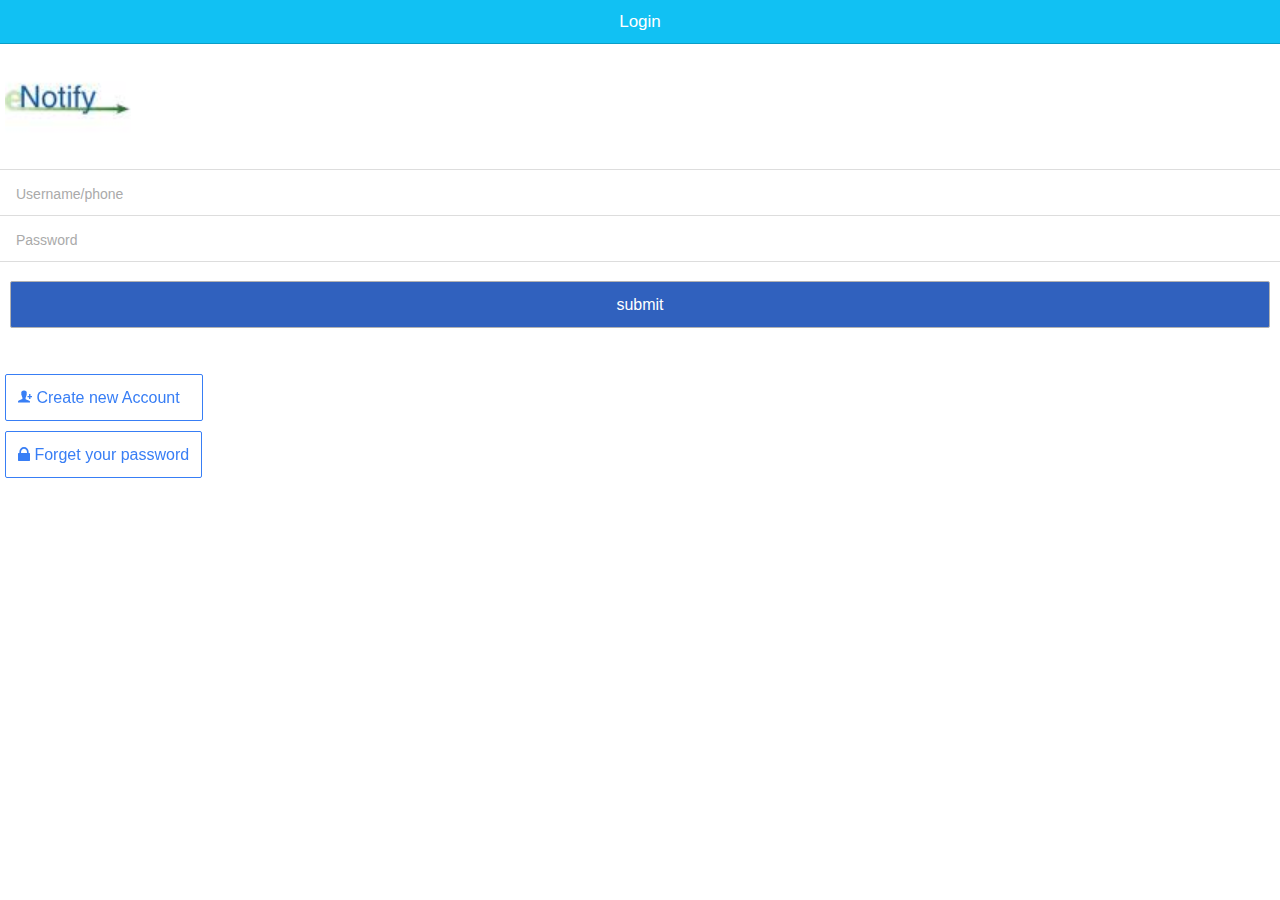
==== www/index.html @ 44c32e14 "UI phase 1" ====
<!DOCTYPE html>
<html>
  <head>
    <meta charset="utf-8">
    <meta name="viewport" content="initial-scale=1, maximum-scale=1, user-scalable=no, width=device-width">
    <title></title>

    <link href="lib/ionic/css/ionic.css" rel="stylesheet">
    <link href="css/style.css" rel="stylesheet">

    <!-- IF using Sass (run gulp sass first), then uncomment below and remove the CSS includes above
    <link href="css/ionic.app.css" rel="stylesheet">
    -->
    <!-- your app's js -->


    <!-- ionic/angularjs js -->
    <script src="lib/ionic/js/ionic.bundle.js"></script>

    <!-- cordova script (this will be a 404 during development) -->
    <script src="cordova.js"></script>

    <script src="js/app.js"></script>

    <script src="js/controller/loginController.js"></script>


  </head>
  <body ng-app="eNotifyModule">
  <ion-side-menus enable-menu-with-back-views="true">


    <ion-side-menu-content >
      <ion-nav-bar class="bar bar-header bar-calm">


        <ion-nav-buttons side="right">
          <button class="sidebarcolor button button-icon ion-navicon" menu-toggle="right"></button>
        </ion-nav-buttons>

        <ion-nav-buttons side="left">
          <button class="home_icon button button-icon ion-ios-home"></button>
        </ion-nav-buttons>

        <ion-nav-title>

        </ion-nav-title>

      </ion-nav-bar>

      <ion-nav-view name="menuContent"></ion-nav-view>

      <ion-nav-view animation="slide-left-right">



      </ion-nav-view>

    </ion-side-menu-content>

    <ion-side-menu side="right">
      <ion-header-bar class="sideBar">
        <h1></h1>
      </ion-header-bar>





    </ion-side-menu>


  </ion-side-menus>





  </body>
</html>
---- www/css/style.css ----
/* Empty. Add your own CSS if you like */

.logo_image{
    margin-top: 30px;
    align-self: center;
    font-size: 20px;
    text-wrap:normal;
    text-align: center;
    color: #ffffff;
}
.logo_image > img{
    width:150%;
    height:150%;

}
.buttonSignIn{
    font-family: inherit;
    background-color: #3061be;
    color: #ffffff;
    font-weight: 500;
}
.buttonSignIn:hover{
    color: #fff;
    text-decoration: none;
}
.sidebarcolor{
    background-color: red;
    color: #ffffff
}
.logo{
    align-self: center;
    font-size: 20px;
    text-wrap:normal;
    text-align: center;
    color: #ffffff;
}
.home_icon{
 color:red;
}
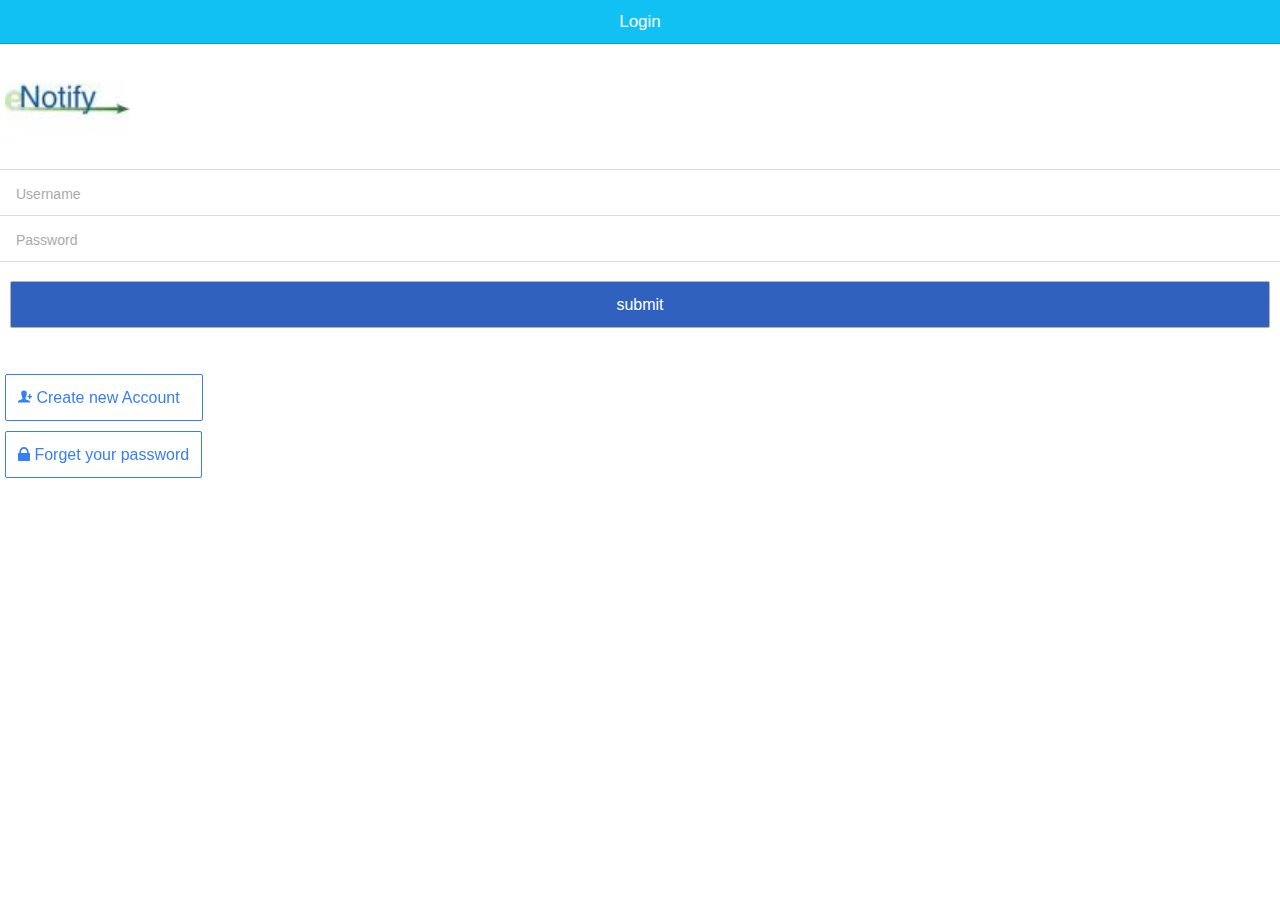
==== commit 6ea65b33: "UI Phase 1 complete" ====
--- a/www/index.html
+++ b/www/index.html
@@ -39,7 +39,7 @@
         </ion-nav-buttons>
 
         <ion-nav-buttons side="left">
-          <button class="home_icon button button-icon ion-ios-home"></button>
+          <button class="home_icon button button-icon ion-ios-home" ui-sref="homePage"></button>
         </ion-nav-buttons>
 
         <ion-nav-title>
--- a/www/css/style.css
+++ b/www/css/style.css
@@ -36,4 +36,33 @@
 }
 .home_icon{
  color:red;
+}
+
+.C_Notification{
+    text-align: center;
+    text-decoration:underline;
+    font-family: serif;
+    font-size: x-large;
+    margin-top: 30px;
+}
+.scroll {
+    height: 100%;
+}
+
+#comment-inform {
+    background-color: #f6f3f4;
+    width: 100%;
+    height: 80px;
+}
+
+.zip_text{
+
+}
+.zip_text > input{
+    border-color: #111111;
+}
+.notify_confirm{
+    text-align: center;
+    font-family: serif;
+    font-size: larger;
 }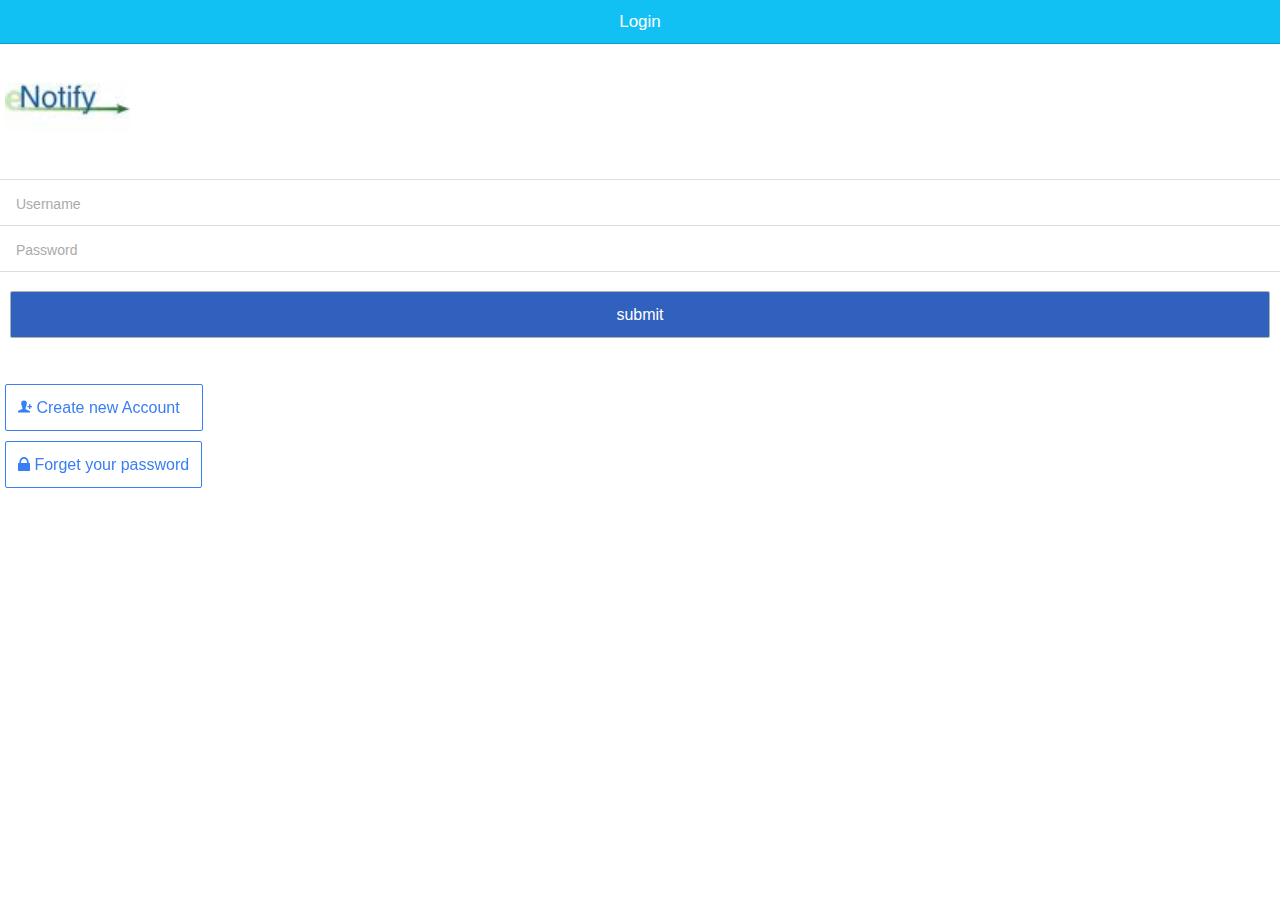
==== commit 151375e5: "Factory made, UI finalize, APIs called" ====
--- a/www/index.html
+++ b/www/index.html
@@ -1,5 +1,5 @@
 <!DOCTYPE html>
-<html>
+<html ng-app="eNotifyModule">
   <head>
     <meta charset="utf-8">
     <meta name="viewport" content="initial-scale=1, maximum-scale=1, user-scalable=no, width=device-width">
@@ -20,13 +20,35 @@
     <!-- cordova script (this will be a 404 during development) -->
     <script src="cordova.js"></script>
 
+
+
     <script src="js/app.js"></script>
+    <script src="js/Services/urlServices.js"></script>
 
     <script src="js/controller/loginController.js"></script>
 
 
+    <!-- controller filer -->
+
+    <script src="js/controller/createNotification.js"></script>
+
+    <script src="js/controller/registrationController.js"></script>
+
+    <script src="js/controller/userHomeController.js"></script>
+    <script src="js/controller/viewNotificationController.js"></script>
+    <script src="js/controller/viewprofileController.js"></script>
+    <script src="js/controller/viewPendingApprovalController.js"></script>
+
+    <!--all controlller with names end  -->
+
+
+
+
+
+
   </head>
-  <body ng-app="eNotifyModule">
+
+  <body ng-controller="indexController">
   <ion-side-menus enable-menu-with-back-views="true">
 
 
@@ -35,7 +57,11 @@
 
 
         <ion-nav-buttons side="right">
-          <button class="sidebarcolor button button-icon ion-navicon" menu-toggle="right"></button>
+          <select class="button button-icon" ng-model="optionValue" ng-change="profileF(optionValue)">
+            <option class="button button-icon" style="background-color: #0a9ec7">Select</option>
+            <option class="button button-icon" style="background-color: #0a9ec7" value="Profile">Profile</option>
+            <option class="button button-icon" style="background-color: #0a9ec7" value="Logout">Logout</option>
+          </select>
         </ion-nav-buttons>
 
         <ion-nav-buttons side="left">
--- a/www/css/style.css
+++ b/www/css/style.css
@@ -65,4 +65,104 @@
     text-align: center;
     font-family: serif;
     font-size: larger;
-}+}
+.item-header {
+    font-size: 12px !important;
+    font-weight: bold;
+}
+.col-right {
+    text-align: right;
+    padding: 3px 5px 3px 5px !important;
+}
+
+.col-sep {
+    border-left: 1px solid lightgray;
+}
+
+.col-left {
+    padding: 3px 5px 3px 5px !important;
+}
+
+/*.min-75 { min-width: 75px; }
+.min-50 { min-width: 50px; }
+.min-180 { min-width: 180px; }
+.min-705 { min-width: 705px; }*/
+
+.row-item {
+    padding: 0px !important;
+    margin-left: 0 !important;
+    font-size: 12px !important;
+}
+.squaredOne {
+    width: 28px;
+    height: 28px;
+    background: #fcfff4;
+
+    background: -webkit-linear-gradient(top, #fcfff4 0%, #dfe5d7 40%, #b3bead 100%);
+    background: -moz-linear-gradient(top, #fcfff4 0%, #dfe5d7 40%, #b3bead 100%);
+    background: -o-linear-gradient(top, #fcfff4 0%, #dfe5d7 40%, #b3bead 100%);
+    background: -ms-linear-gradient(top, #fcfff4 0%, #dfe5d7 40%, #b3bead 100%);
+    background: linear-gradient(top, #fcfff4 0%, #dfe5d7 40%, #b3bead 100%);
+    filter: progid:DXImageTransform.Microsoft.gradient( startColorstr='#fcfff4', endColorstr='#b3bead',GradientType=0 );
+    margin: 20px auto;
+    -webkit-box-shadow: inset 0px 1px 1px white, 0px 1px 3px rgba(0,0,0,0.5);
+    -moz-box-shadow: inset 0px 1px 1px white, 0px 1px 3px rgba(0,0,0,0.5);
+    box-shadow: inset 0px 1px 1px white, 0px 1px 3px rgba(0,0,0,0.5);
+    position: relative;
+}
+.squaredOne label {
+    cursor: pointer;
+    position: absolute;
+    width: 20px;
+    height: 20px;
+    left: 4px;
+    top: 4px;
+
+    -webkit-box-shadow: inset 0px 1px 1px rgba(0,0,0,0.5), 0px 1px 0px rgba(255,255,255,1);
+    -moz-box-shadow: inset 0px 1px 1px rgba(0,0,0,0.5), 0px 1px 0px rgba(255,255,255,1);
+    box-shadow: inset 0px 1px 1px rgba(0,0,0,0.5), 0px 1px 0px rgba(255,255,255,1);
+
+    background: -webkit-linear-gradient(top, #222 0%, #45484d 100%);
+    background: -moz-linear-gradient(top, #222 0%, #45484d 100%);
+    background: -o-linear-gradient(top, #222 0%, #45484d 100%);
+    background: -ms-linear-gradient(top, #222 0%, #45484d 100%);
+    background: linear-gradient(top, #222 0%, #45484d 100%);
+    filter: progid:DXImageTransform.Microsoft.gradient( startColorstr='#222', endColorstr='#45484d',GradientType=0 );
+}
+
+.squaredOne label:after {
+    -ms-filter: "progid:DXImageTransform.Microsoft.Alpha(Opacity=0)";
+    filter: alpha(opacity=0);
+    opacity: 0;
+    content: '';
+    position: absolute;
+    width: 16px;
+    height: 16px;
+    background: #00bf00;
+
+    background: -webkit-linear-gradient(top, #00bf00 0%, #009400 100%);
+    background: -moz-linear-gradient(top, #00bf00 0%, #009400 100%);
+    background: -o-linear-gradient(top, #00bf00 0%, #009400 100%);
+    background: -ms-linear-gradient(top, #00bf00 0%, #009400 100%);
+    background: linear-gradient(top, #00bf00 0%, #009400 100%);
+
+    top: 2px;
+    left: 2px;
+
+    -webkit-box-shadow: inset 0px 1px 1px white, 0px 1px 3px rgba(0,0,0,0.5);
+    -moz-box-shadow: inset 0px 1px 1px white, 0px 1px 3px rgba(0,0,0,0.5);
+    box-shadow: inset 0px 1px 1px white, 0px 1px 3px rgba(0,0,0,0.5);
+}
+
+.squaredOne label:hover::after {
+    -ms-filter: "progid:DXImageTransform.Microsoft.Alpha(Opacity=30)";
+    filter: alpha(opacity=30);
+    opacity: 0.3;
+}
+
+.squaredOne input[type=checkbox]:checked + label:after {
+    -ms-filter: "progid:DXImageTransform.Microsoft.Alpha(Opacity=100)";
+    filter: alpha(opacity=100);
+    opacity: 1;
+}
+
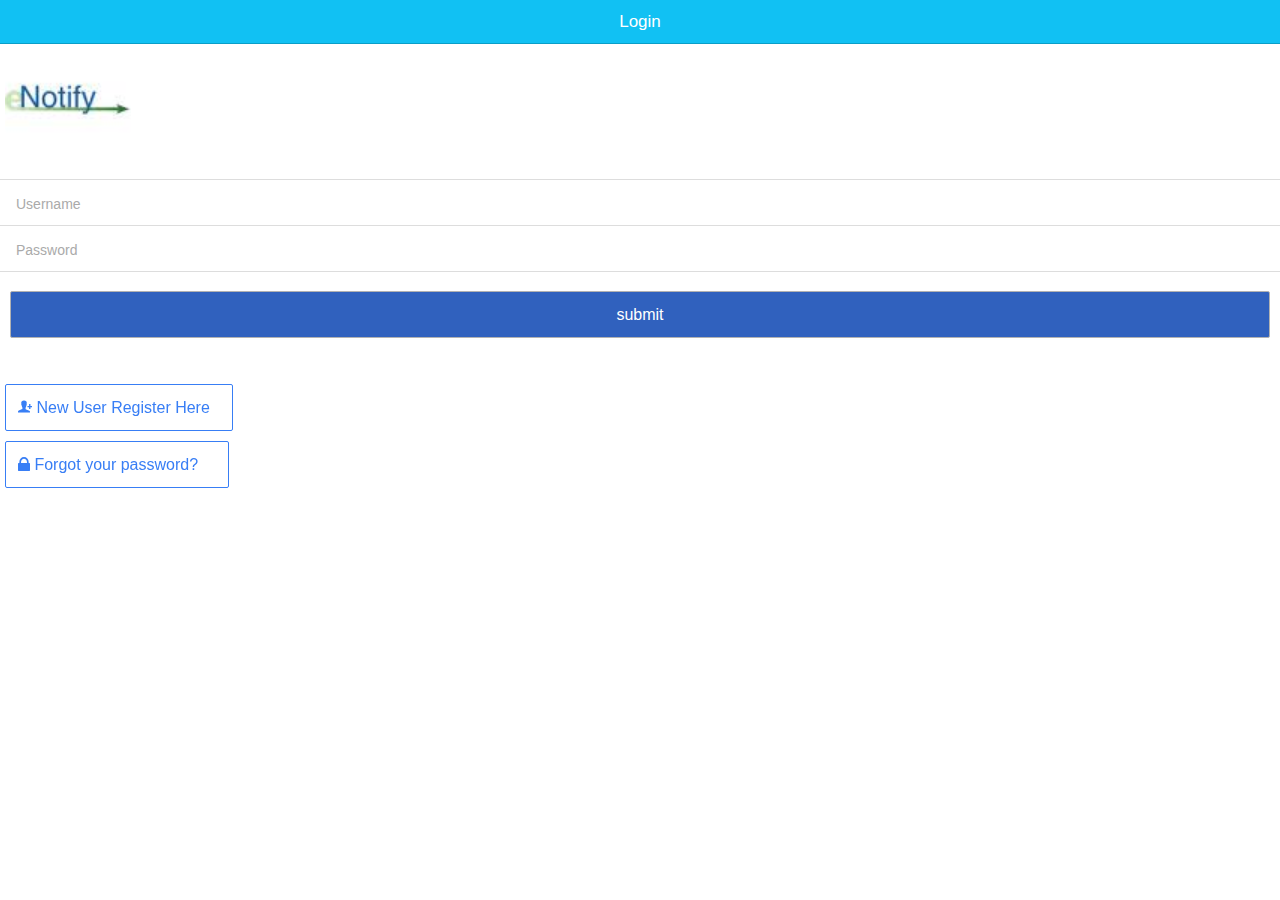
==== commit 85a405c3: "UI, bugs solved" ====
--- a/www/index.html
+++ b/www/index.html
@@ -58,7 +58,7 @@
 
         <ion-nav-buttons side="right">
           <select class="button button-icon" ng-model="optionValue" ng-change="profileF(optionValue)">
-            <option class="button button-icon" style="background-color: #0a9ec7">Select</option>
+
             <option class="button button-icon" style="background-color: #0a9ec7" value="Profile">Profile</option>
             <option class="button button-icon" style="background-color: #0a9ec7" value="Logout">Logout</option>
           </select>
